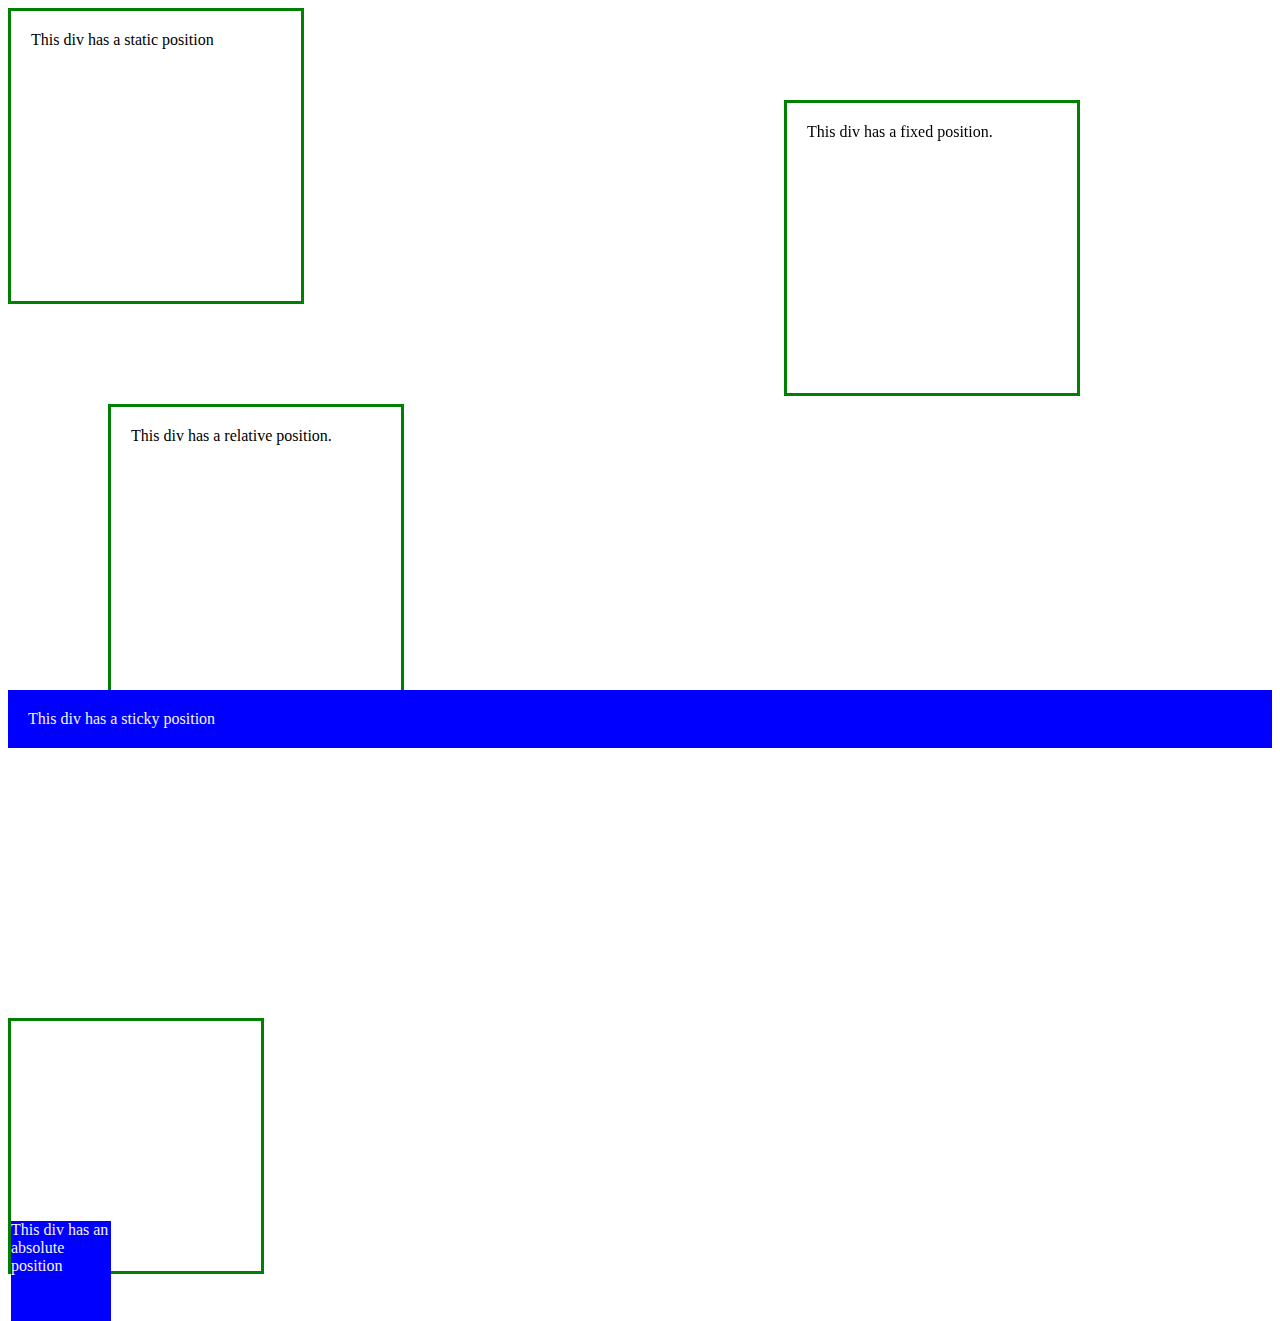
==== index.html @ 90ad34dd "dita 14" ====
<!DOCTYPE html>
<html lang="en">
<head>
    <meta charset="UTF-8">
    <meta name="viewport" content="width=device-width, initial-scale=1.0">
    <title>Document</title>
    <link rel="stylesheet" href="style.css">
</head>
<body>
   <div id="static">This div has a static position</div> 
   <div id="relative">This div has a relative position.</div>
   <div id="fixed">This div has a fixed position.</div>
   <br>
   <br>
   <br>
   <br>
   <br>
   <div id="sticky">This div has a sticky position</div>
   <br>
   <br>
   <br>
   <br>
   <br>
   <br>
   <br>
   <br>
   <br>
   <br>
   <br>
   <br>
   <br>
   <br>
   <br>
   <div id="parent">
    <div id="absolute">
        This div has an absolute position
    </div>
   </div>
</body>
</html>
---- style.css ----
div#static{
    position: static;
    border: 3px solid green;
    width: 250px;
    height: 250px;
    padding: 20px;
}

div#relative{
    position: relative;
    border: 3px solid green;
    width: 250px;
    height: 250px;
    padding: 20px;
    top: 100px;
    bottom: 0;
    left: 100px ;
    right:0 ;
}

div#fixed{
    position: fixed;
    border: 3px solid green;
    width: 250px;
    height: 250px;
    padding: 20px;
    top:100px;
    right:200px ;
}

div#parent{
    position: relative;
    width: 250px;
    height: 250px;
    border: 3px solid green;

}

div#absolute{
    position: absolute;
    width: 100px;
    height: 100px;
    background-color: blue;
    color: whitesmoke;
    top: 200px;
}

div#sticky{
    position: sticky;
    top: 0;
    background-color: blue;
    padding: 20px;
    color: whitesmoke;
}
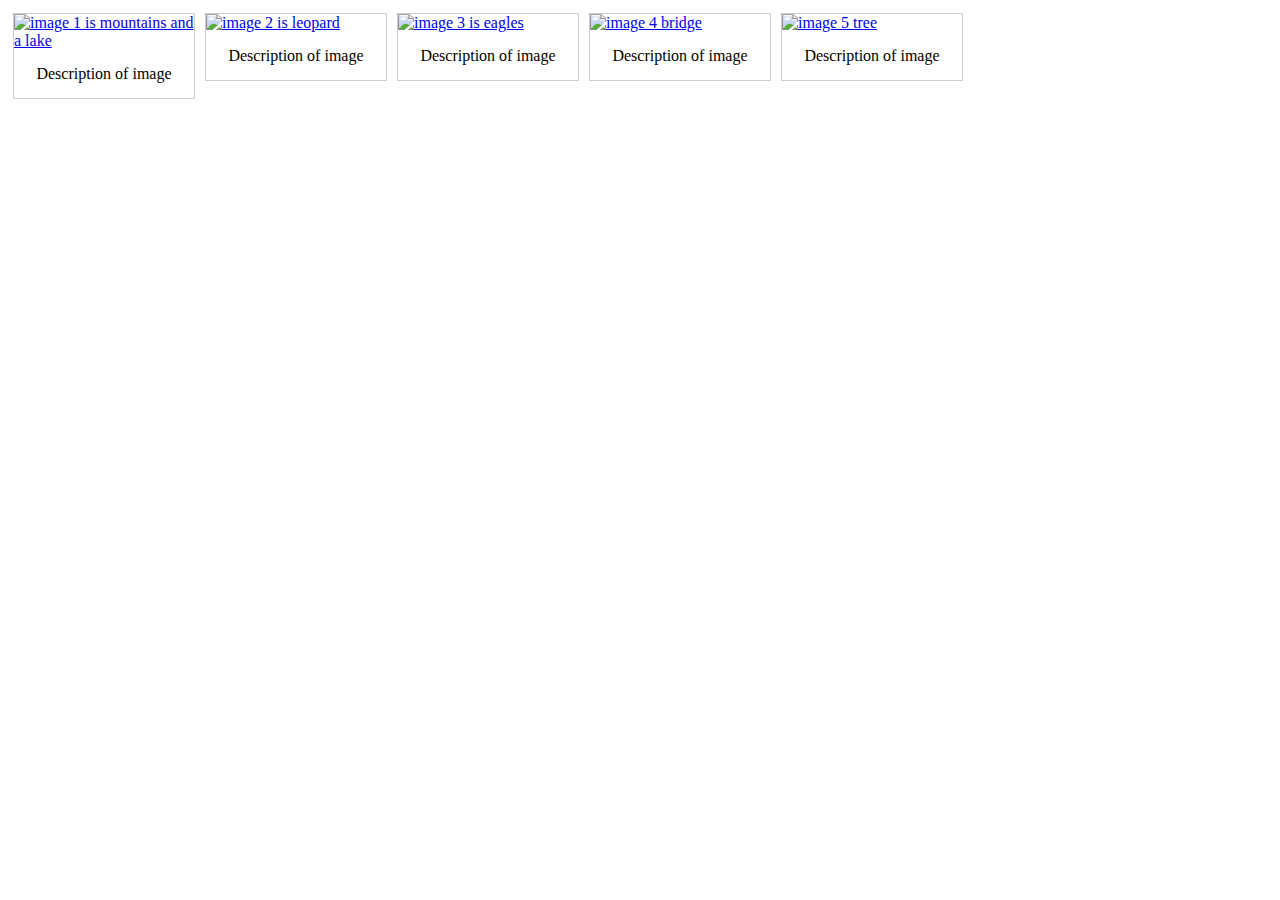
==== commit 0e8414f6: "dita 16" ====
--- a/index.html
+++ b/index.html
@@ -3,38 +3,48 @@
 <head>
     <meta charset="UTF-8">
     <meta name="viewport" content="width=device-width, initial-scale=1.0">
-    <title>Document</title>
+    <title>Day 16</title>
     <link rel="stylesheet" href="style.css">
 </head>
 <body>
-   <div id="static">This div has a static position</div> 
-   <div id="relative">This div has a relative position.</div>
-   <div id="fixed">This div has a fixed position.</div>
-   <br>
-   <br>
-   <br>
-   <br>
-   <br>
-   <div id="sticky">This div has a sticky position</div>
-   <br>
-   <br>
-   <br>
-   <br>
-   <br>
-   <br>
-   <br>
-   <br>
-   <br>
-   <br>
-   <br>
-   <br>
-   <br>
-   <br>
-   <br>
-   <div id="parent">
-    <div id="absolute">
-        This div has an absolute position
+    <div style="width:  100%; height: 300px;">
+
+        <div class="gallery">
+            <a href="img/img1.jfif" target="_blank">
+                <img src="img/img1.jfif" alt="image 1 is mountains and a lake" width="600" height="400">
+            </a>
+            <div class="desc">Description of image</div>
+        </div>
+        <div class="gallery">
+            <a href="img/img2.jfif" target="_blank">
+                <img src="img/img2.jfif" alt="image 2 is leopard" width="600" height="400">
+            </a>
+            <div class="desc">Description of image</div>
+        </div>
+        <div class="gallery">
+            <a href="img/img3.jfif" target="_blank">
+                <img src="img/img3.jfif" alt="image 3 is eagles" width="600" height="400">
+            </a>
+            <div class="desc">Description of image</div>
+        </div>
+        <div class="gallery">
+            <a href="img/img4.jfif" target="_blank">
+                <img src="img/img4.jfif" alt="image 4 bridge" width="600" height="400">
+            </a>
+            <div class="desc">Description of image</div>
+        </div>
+        <div class="gallery">
+            <a href="img/img5.jfif" target="_blank">
+                <img src="img/img5.jfif" alt="image 5 tree" width="600" height="400">
+            </a>
+            <div class="desc">Description of image</div>
+        </div>
+
+
     </div>
-   </div>
+    <div class="sprite engineers"></div>
+    <div class="sprite shadows"></div>
+
+    <br><br>
 </body>
 </html>--- a/style.css
+++ b/style.css
@@ -1,54 +1,39 @@
-div#static{
-    position: static;
-    border: 3px solid green;
-    width: 250px;
-    height: 250px;
-    padding: 20px;
+div.gallery{
+    margin: 5px;
+    border: 1px solid #ccc;
+    float: left;
+    width: 180px;
 }
 
-div#relative{
-    position: relative;
-    border: 3px solid green;
-    width: 250px;
-    height: 250px;
-    padding: 20px;
-    top: 100px;
-    bottom: 0;
-    left: 100px ;
-    right:0 ;
+div.gallery:hover{
+    border:1px solid #777 ;
+    
 }
 
-div#fixed{
-    position: fixed;
-    border: 3px solid green;
-    width: 250px;
-    height: 250px;
-    padding: 20px;
-    top:100px;
-    right:200px ;
+div.gallery img{
+    width: 100%;
+    height: auto;
 }
 
-div#parent{
-    position: relative;
-    width: 250px;
-    height: 250px;
-    border: 3px solid green;
-
+div.desc{
+    padding: 15px;
+    text-align: center;
 }
 
-div#absolute{
-    position: absolute;
-    width: 100px;
-    height: 100px;
-    background-color: blue;
-    color: whitesmoke;
-    top: 200px;
+.sprite{
+    background: url(../img/houses.png) no-repeat;
 }
 
-div#sticky{
-    position: sticky;
-    top: 0;
-    background-color: blue;
-    padding: 20px;
-    color: whitesmoke;
-}+.engineers{
+    width: 500px;
+    height: 500px;
+    display: inline-block;
+    background-position: 0px 0px;
+}
+
+.shadows{
+    width: 500px;
+    height: 500px;
+    display: inline-block;
+    background-position: -500px -500px;
+}
